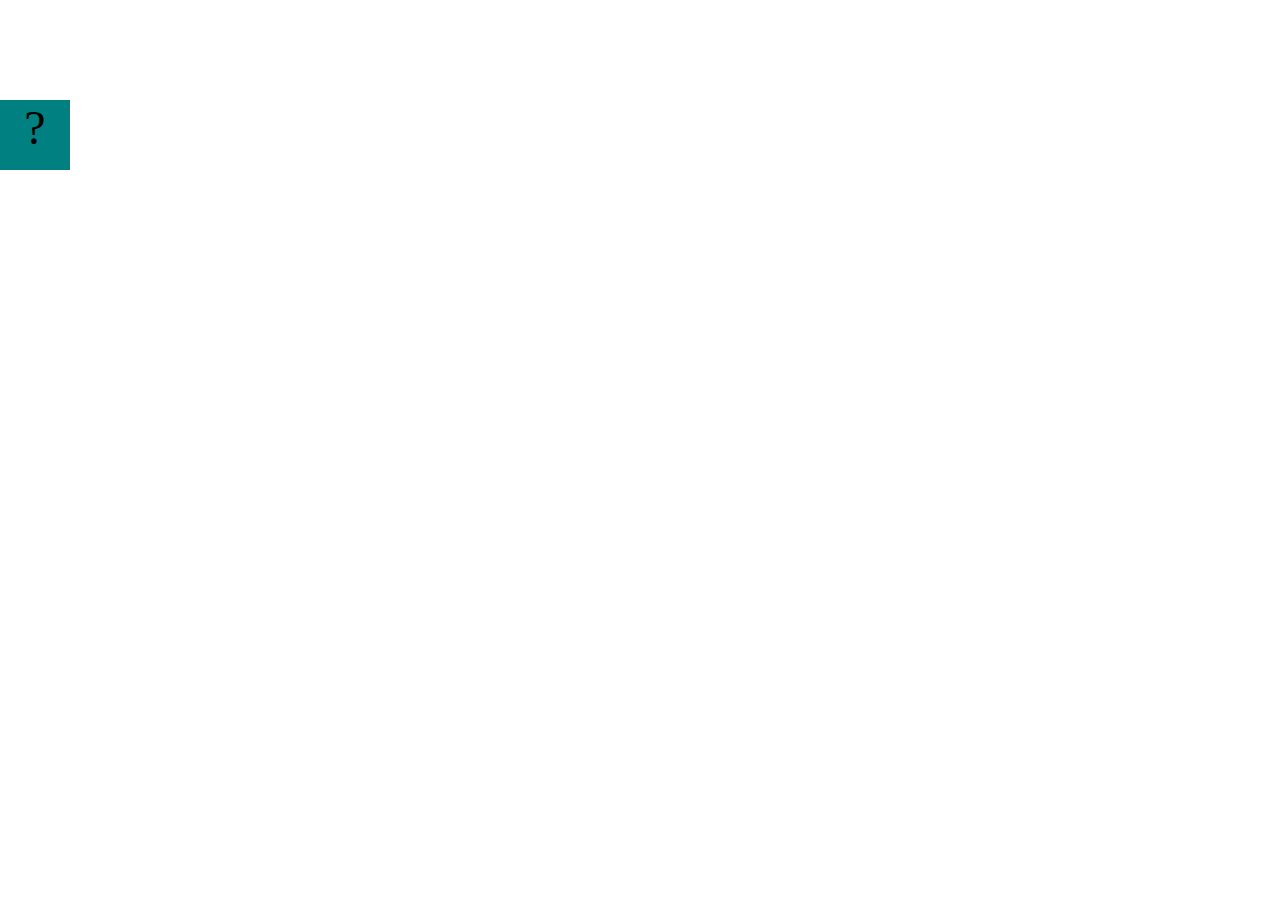
==== projects/bouncing-box/index.html @ a09fcc6b "Initial commit" ====
<!DOCTYPE html>
<html>

<head>
	<meta charset="utf-8">
	<title>Bouncing Box</title>
	<script src="jquery.min.js"></script>
	<style>
		.box {
			width: 70px;
			height: 70px;
			background-color: teal;
			font-size: 300%;
			text-align: center;
			user-select: none;
			display: block;
			position: absolute;
			top: 100px;
			/* Change me! */
			left: 0px;
		}

		.board {
			height: 100vh;
		}
	</style>
	<!-- 	<script src="//cdnjs.cloudflare.com/ajax/libs/jquery/2.1.1/jquery.min.js"></script> -->

</head>

<body class="board">
	<!-- HTML for the box -->
	<div class="box">?</div>

	<script>
		(function () {
			'use strict'
			/* global jQuery */

			//////////////////////////////////////////////////////////////////
			/////////////////// SETUP DO NOT DELETE //////////////////////////
			//////////////////////////////////////////////////////////////////

			var box = jQuery('.box');	// reference to the HTML .box element
			var board = jQuery('.board');	// reference to the HTML .board element
			var boardWidth = board.width();	// the maximum X-Coordinate of the screen

			// Every 50 milliseconds, call the update Function (see below)
			setInterval(update, 50);

			// Every time the box is clicked, call the handleBoxClick Function (see below)
			box.on('click', handleBoxClick);

			// moves the Box to a new position on the screen along the X-Axis
			function moveBoxTo(newPositionX) {
				box.css("left", newPositionX);
			}

			// changes the text displayed on the Box
			function changeBoxText(newText) {
				box.text(newText);
			}

			//////////////////////////////////////////////////////////////////
			/////////////////// YOUR CODE BELOW HERE /////////////////////////
			//////////////////////////////////////////////////////////////////

			// TODO 2 - Variable declarations 



			/* 
			This Function will be called 20 times/second. Each time it is called,
			it should move the Box to a new location. If the box drifts off the screen
			turn it around! 
			*/
			function update() {


			};

			/* 
			This Function will be called each time the box is clicked. Each time it is called,
			it should increase the points total, increase the speed, and move the box to
			the left side of the screen.
			*/
			function handleBoxClick() {


			};





		})();
	</script>
</body>

</html>
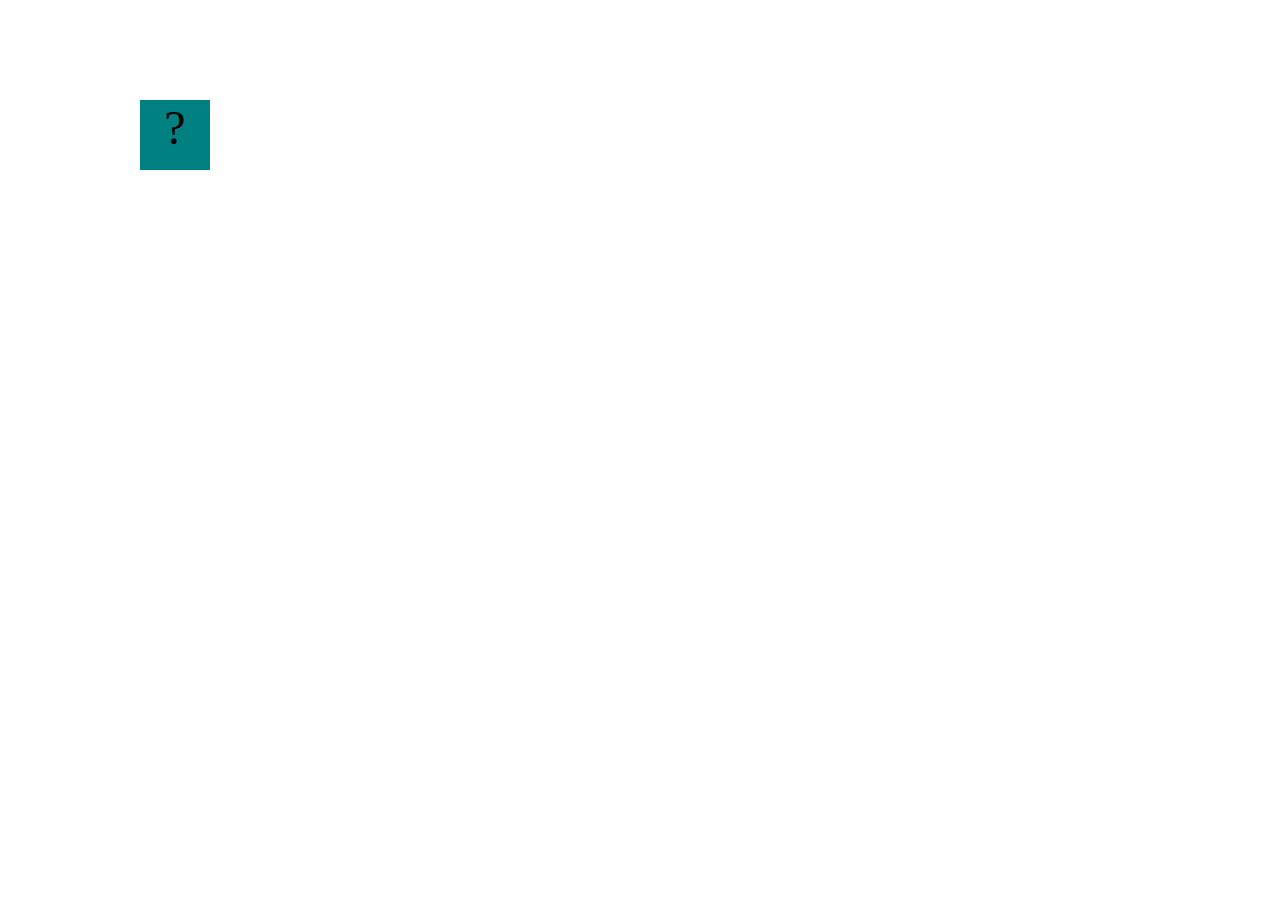
==== commit 01a44d51: "add bouncing box" ====
--- a/projects/bouncing-box/index.html
+++ b/projects/bouncing-box/index.html
@@ -17,7 +17,7 @@
 			position: absolute;
 			top: 100px;
 			/* Change me! */
-			left: 0px;
+			left:17px;
 		}
 
 		.board {
@@ -65,7 +65,10 @@
 			/////////////////// YOUR CODE BELOW HERE /////////////////////////
 			//////////////////////////////////////////////////////////////////
 
-			// TODO 2 - Variable declarations 
+			// TODO 2 - Variable declarations ;
+			var positionX = 0;
+			var points = 0;
+			var speed = 10;
 
 
 
@@ -75,7 +78,14 @@
 			turn it around! 
 			*/
 			function update() {
+				positionX = positionX + speed;
+					moveBoxTo(positionX);
+					if (positionX > boardWidth)
+					speed = -speed
+				if (positionX < 0)
+				speed = 5
 
+				
 
 			};
 
@@ -85,6 +95,18 @@
 			the left side of the screen.
 			*/
 			function handleBoxClick() {
+				positionX = 0;
+				points= points + 1;
+				changeBoxText(points);
+				if (speed <=1){
+				console.log(speed+3);
+				}
+			else if (speed <=-1){
+			console.log (speed-3);
+			}
+		
+		
+			
 
 
 			};
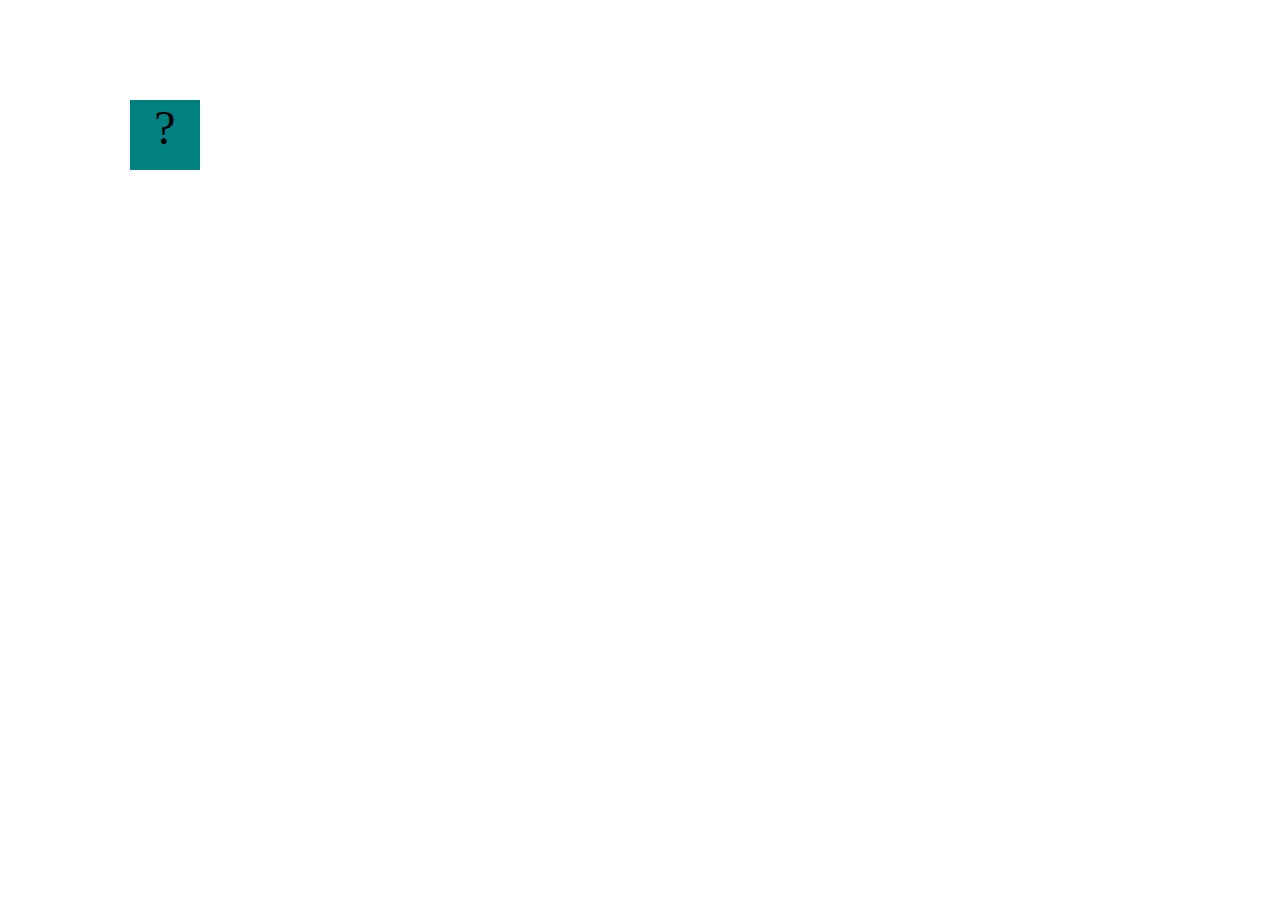
==== commit adc03d98: "update" ====
--- a/projects/bouncing-box/index.html
+++ b/projects/bouncing-box/index.html
@@ -80,10 +80,12 @@
 			function update() {
 				positionX = positionX + speed;
 					moveBoxTo(positionX);
-					if (positionX > boardWidth)
+					if (positionX > boardWidth) {
 					speed = -speed
-				if (positionX < 0)
-				speed = 5
+					}
+				if (positionX < 0) {
+				speed = speed * -1
+				}
 
 				
 
@@ -98,11 +100,11 @@
 				positionX = 0;
 				points= points + 1;
 				changeBoxText(points);
-				if (speed <=1){
-				console.log(speed+3);
+				if (speed > 0) {
+				speed = speed + 3;
 				}
-			else if (speed <=-1){
-			console.log (speed-3);
+			else if (speed < 0) {
+			speed = speed - 3;
 			}
 		
 		
